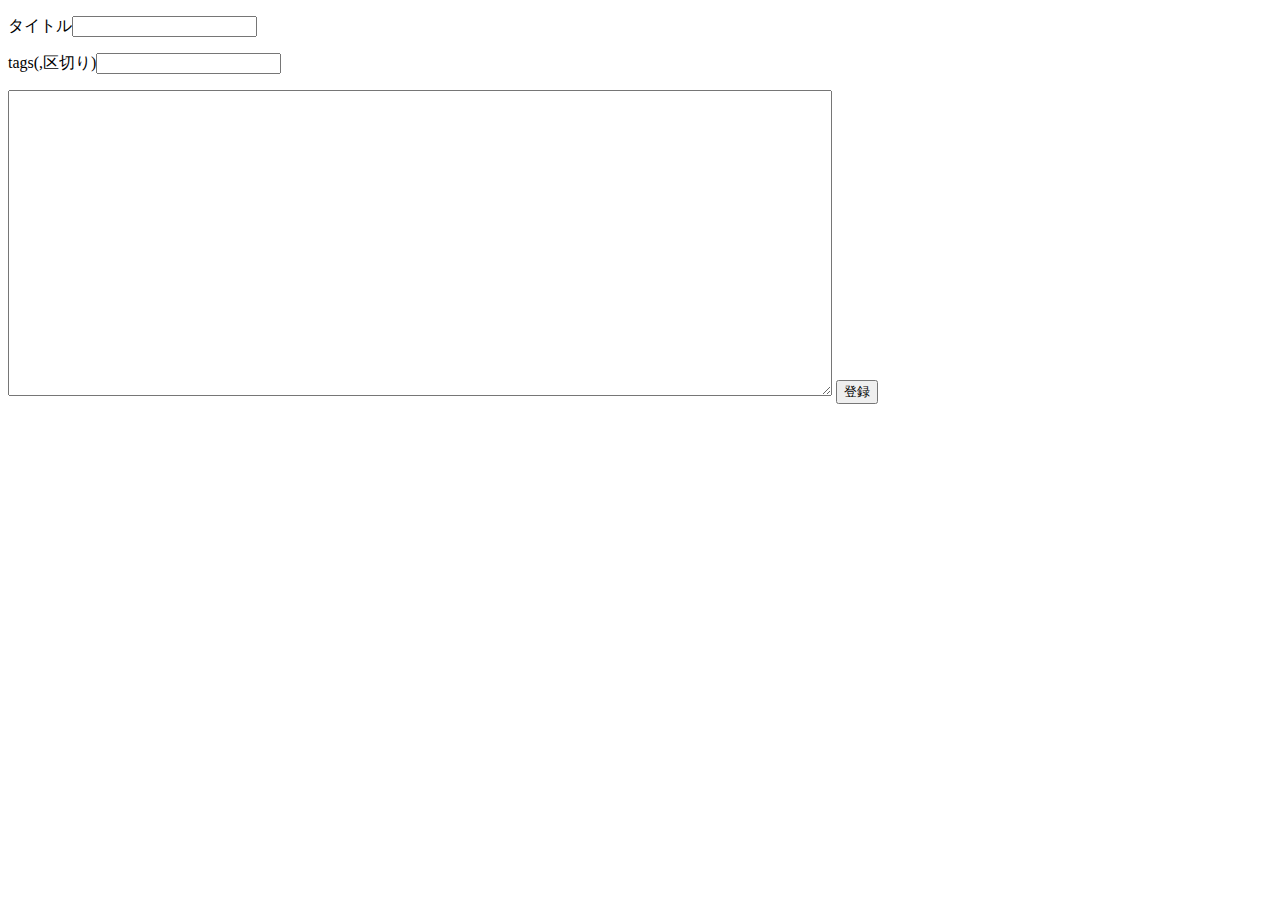
==== admin/templates/new_entry.html @ 77e3dab2 "first commit" ====
<!DOCTYPE html>
<html>
<head>
  <meta charset="utf-8">
  <meta name="viewport" content="width=device-width, initial-scale=1.0">
  <title>エントリー新規登録</title>
  <link rel="stylesheet" href="/stylesheets/style.css" type="text/css">
  <link rel="stylesheet" href="//maxcdn.bootstrapcdn.com/font-awesome/4.3.0/css/font-awesome.min.css">
</head>
<body>
<form action="/admin/entry/save/" method="post">
  <p>タイトル<input type="text" name="title"></p>
  <p>tags(,区切り)<input type="text" name="tags"></p>
  <textarea rows="20" cols="100" name="body"></textarea>
  <input type="submit" value="登録">
</form>
</body>
</html>
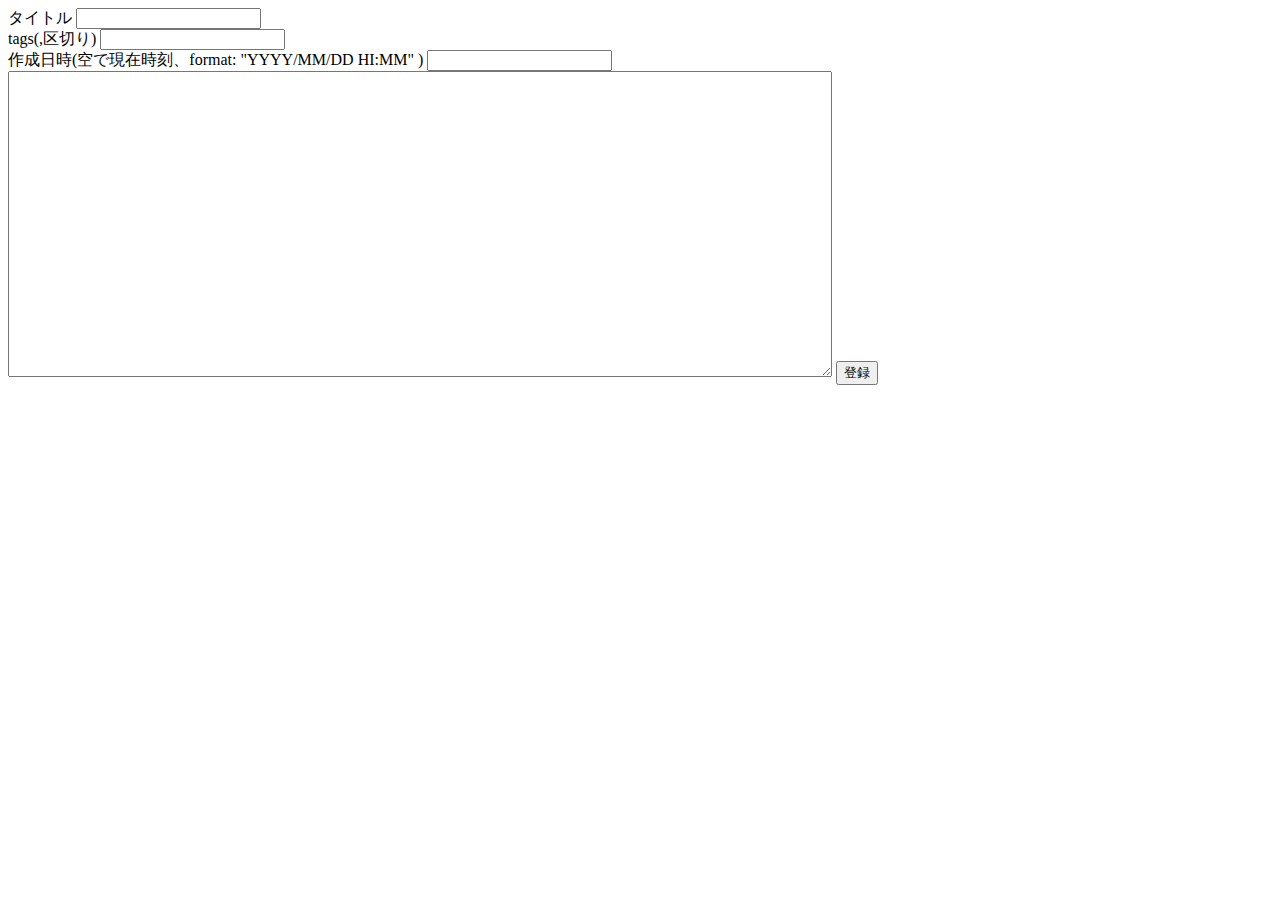
==== commit 2a2be6b3: "add Tag Model and insert CreatedAt" ====
--- a/admin/templates/new_entry.html
+++ b/admin/templates/new_entry.html
@@ -9,8 +9,18 @@
 </head>
 <body>
 <form action="/admin/entry/save/" method="post">
-  <p>タイトル<input type="text" name="title"></p>
-  <p>tags(,区切り)<input type="text" name="tags"></p>
+  <div>
+    <label>タイトル</label>
+    <input type="text" name="title">
+  </div>
+  <div>
+    <label>tags(,区切り)</label>
+    <input type="text" name="tags">
+  </div>
+  <div>
+    <label>作成日時(空で現在時刻、format: "YYYY/MM/DD HI:MM" )</label>
+    <input type="text" name="createdAt">
+  </div>
   <textarea rows="20" cols="100" name="body"></textarea>
   <input type="submit" value="登録">
 </form>
